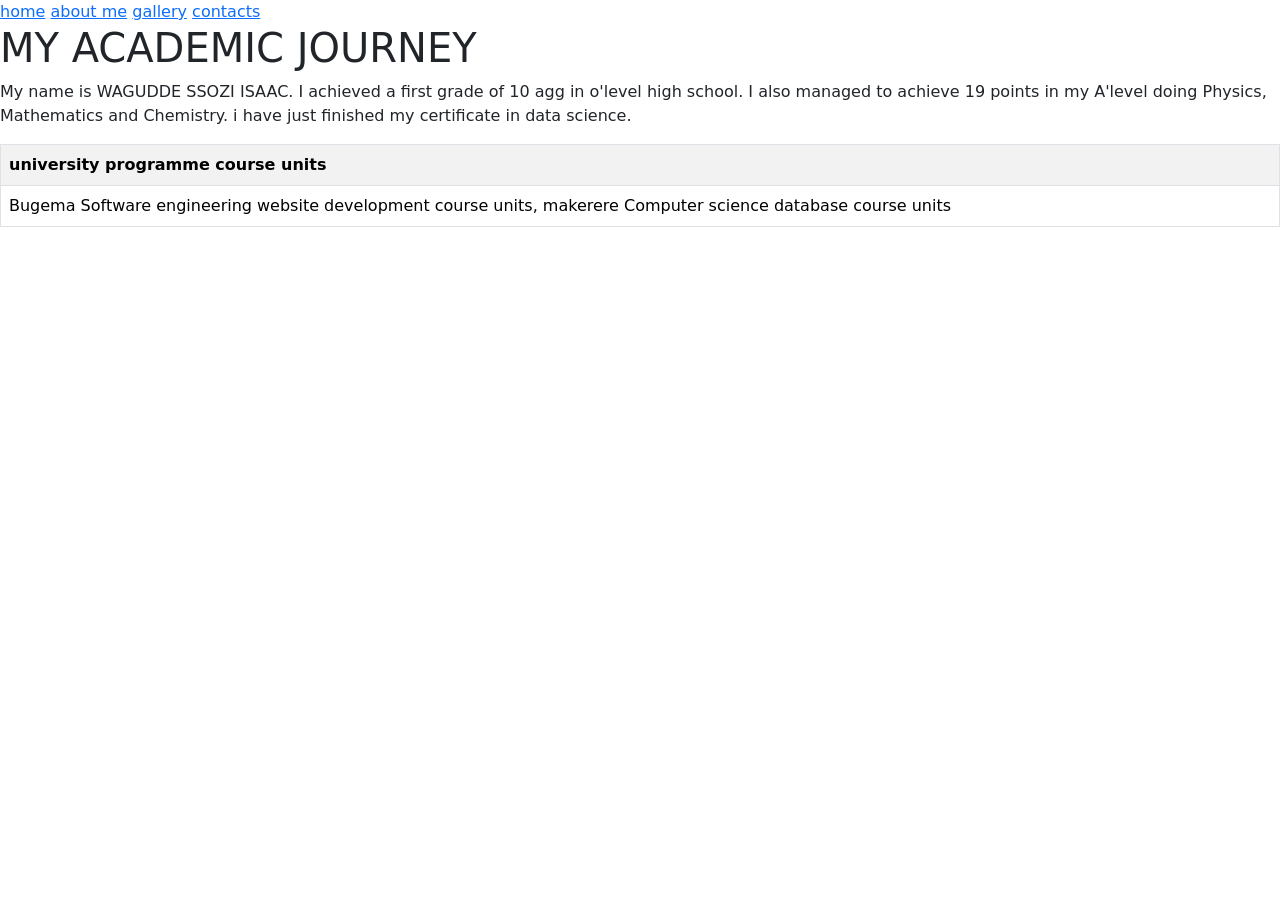
==== about.html @ 9da08eb5 "i did the mid sem" ====
<!doctype html>
<html lang="en">
  <head>
    <meta charset="utf-8">
    <meta name="viewport" content="width=device-width, initial-scale=1">
    <title>ABOUT ME</title>
    <link href="https://cdn.jsdelivr.net/npm/bootstrap@5.3.8/dist/css/bootstrap.min.css" rel="stylesheet" integrity="sha384-sRIl4kxILFvY47J16cr9ZwB07vP4J8+LH7qKQnuqkuIAvNWLzeN8tE5YBujZqJLB" crossorigin="anonymous">
  </head>
  <body>
    <header>
         <nav>
            <a href="Index.html">home</a>
            <a href="about.html">about me</a>
            <a href="gallery.html">gallery</a>
            <a href="contacts.html">contacts</a>
        </nav>
   <H1>  MY ACADEMIC JOURNEY</H1> <P>
    My name is WAGUDDE SSOZI ISAAC. I achieved a first grade of 10 agg in o'level high school.
    I also managed to achieve 19 points in my  A'level doing Physics, Mathematics and Chemistry.
    i have just finished my certificate in data science. 
   </P>
    </header>
    <main>
        <table border="1" class="table table-striped table-hover table-bordered">
              <th> university programme course units
                 <tr> 
                    <td>
                         Bugema Software engineering website development course units,
                        makerere Computer science   database course units

                    </td>
                 

                 </tr>

              </th>
                    
        </table>
    </main>
    <script src="https://cdn.jsdelivr.net/npm/bootstrap@5.3.8/dist/js/bootstrap.bundle.min.js" integrity="sha384-FKyoEForCGlyvwx9Hj09JcYn3nv7wiPVlz7YYwJrWVcXK/BmnVDxM+D2scQbITxI" crossorigin="anonymous"></script>
  </body>
</html>
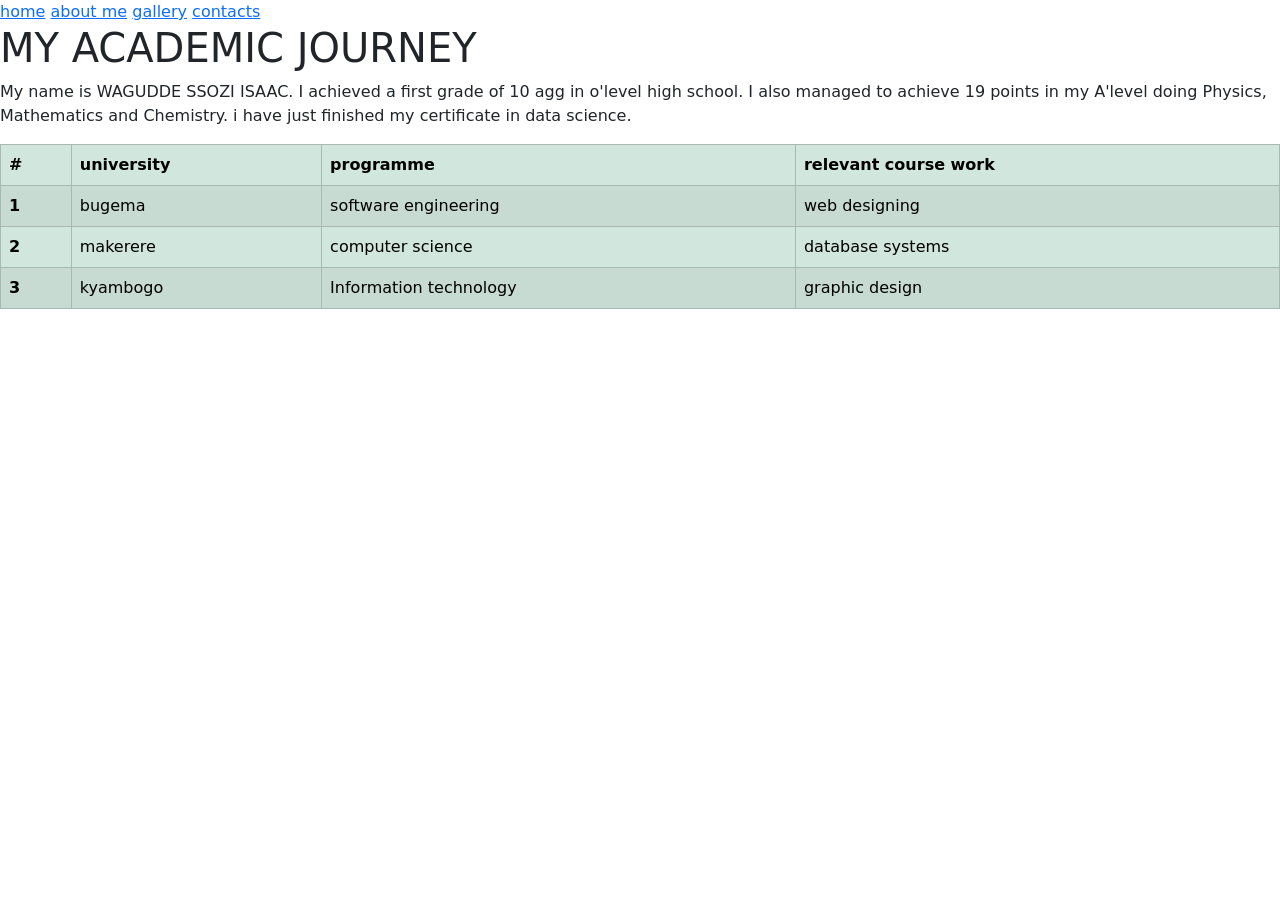
==== commit 1146a391: "i added tables" ====
--- a/about.html
+++ b/about.html
@@ -21,21 +21,36 @@
    </P>
     </header>
     <main>
-        <table border="1" class="table table-striped table-hover table-bordered">
-              <th> university programme course units
-                 <tr> 
-                    <td>
-                         Bugema Software engineering website development course units,
-                        makerere Computer science   database course units
-
-                    </td>
-                 
-
-                 </tr>
-
-              </th>
-                    
-        </table>
+        <table class="table-success table-striped table-hover table-bordered bg-danger table">
+  <thead>
+    <tr>
+      <th scope="col">#</th>
+      <th scope="col">university</th>
+      <th scope="col">programme</th>
+      <th scope="col">relevant course work</th>
+    </tr>
+  </thead>
+  <tbody>
+    <tr>
+      <th scope="row">1</th>
+      <td>bugema</td>
+      <td>software engineering</td>
+      <td>web designing</td>
+    </tr>
+    <tr>
+      <th scope="row">2</th>
+      <td>makerere</td>
+      <td>computer science</td>
+      <td>database systems</td>
+    </tr>
+    <tr>
+      <th scope="row">3</th>
+      <td>kyambogo</td>
+      <td>Information technology</td>
+      <td>graphic design</td>
+    </tr>
+  </tbody>
+</table>
     </main>
     <script src="https://cdn.jsdelivr.net/npm/bootstrap@5.3.8/dist/js/bootstrap.bundle.min.js" integrity="sha384-FKyoEForCGlyvwx9Hj09JcYn3nv7wiPVlz7YYwJrWVcXK/BmnVDxM+D2scQbITxI" crossorigin="anonymous"></script>
   </body>
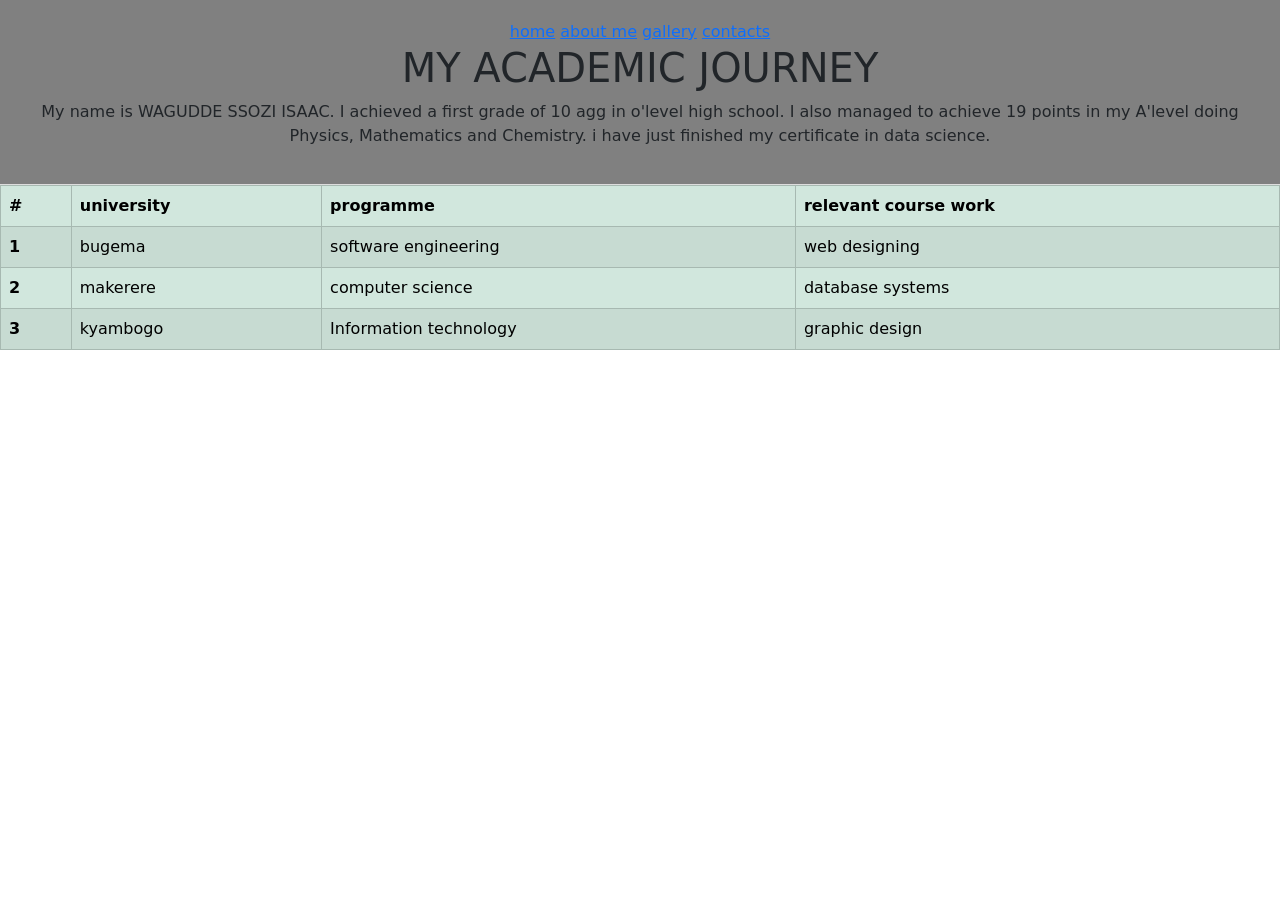
==== commit 8147c729: "i added css" ====
--- a/about.html
+++ b/about.html
@@ -4,6 +4,7 @@
     <meta charset="utf-8">
     <meta name="viewport" content="width=device-width, initial-scale=1">
     <title>ABOUT ME</title>
+    <link rel="stylesheet" href="style.css">
     <link href="https://cdn.jsdelivr.net/npm/bootstrap@5.3.8/dist/css/bootstrap.min.css" rel="stylesheet" integrity="sha384-sRIl4kxILFvY47J16cr9ZwB07vP4J8+LH7qKQnuqkuIAvNWLzeN8tE5YBujZqJLB" crossorigin="anonymous">
   </head>
   <body>
--- a/style.css
+++ b/style.css
@@ -0,0 +1,18 @@
+ body{
+    background-color:gray;
+    font-family: Arial, sans-serif;
+    color: #333;
+    margin: 50px;
+ }
+ header {
+    background-color: gray;
+    padding: 20px;
+    text-align: center;
+    border-bottom: 1px solid #ddd;
+ }
+ nav a:hover {
+    margin: 0 15px;
+    text-decoration: none;
+    color: #333;
+    font-weight: bold;
+ }
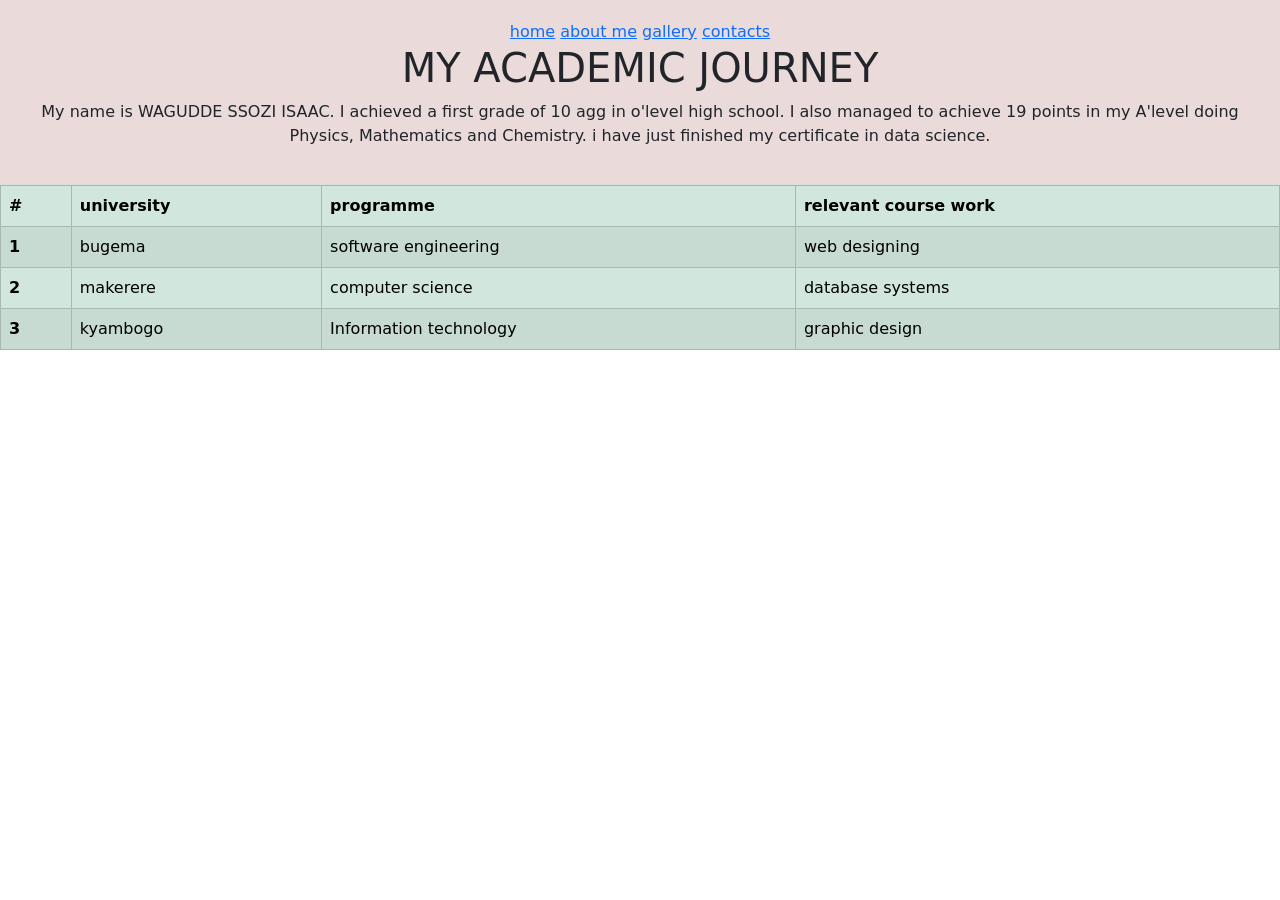
==== commit 43952d91: "i modified" ====
--- a/about.html
+++ b/about.html
@@ -10,7 +10,7 @@
   <body>
     <header>
          <nav>
-            <a href="Index.html">home</a>
+            <a href="index.html">home</a>
             <a href="about.html">about me</a>
             <a href="gallery.html">gallery</a>
             <a href="contacts.html">contacts</a>
--- a/style.css
+++ b/style.css
@@ -5,7 +5,7 @@
     margin: 50px;
  }
  header {
-    background-color: gray;
+    background-color: #eadada;
     padding: 20px;
     text-align: center;
     border-bottom: 1px solid #ddd;
